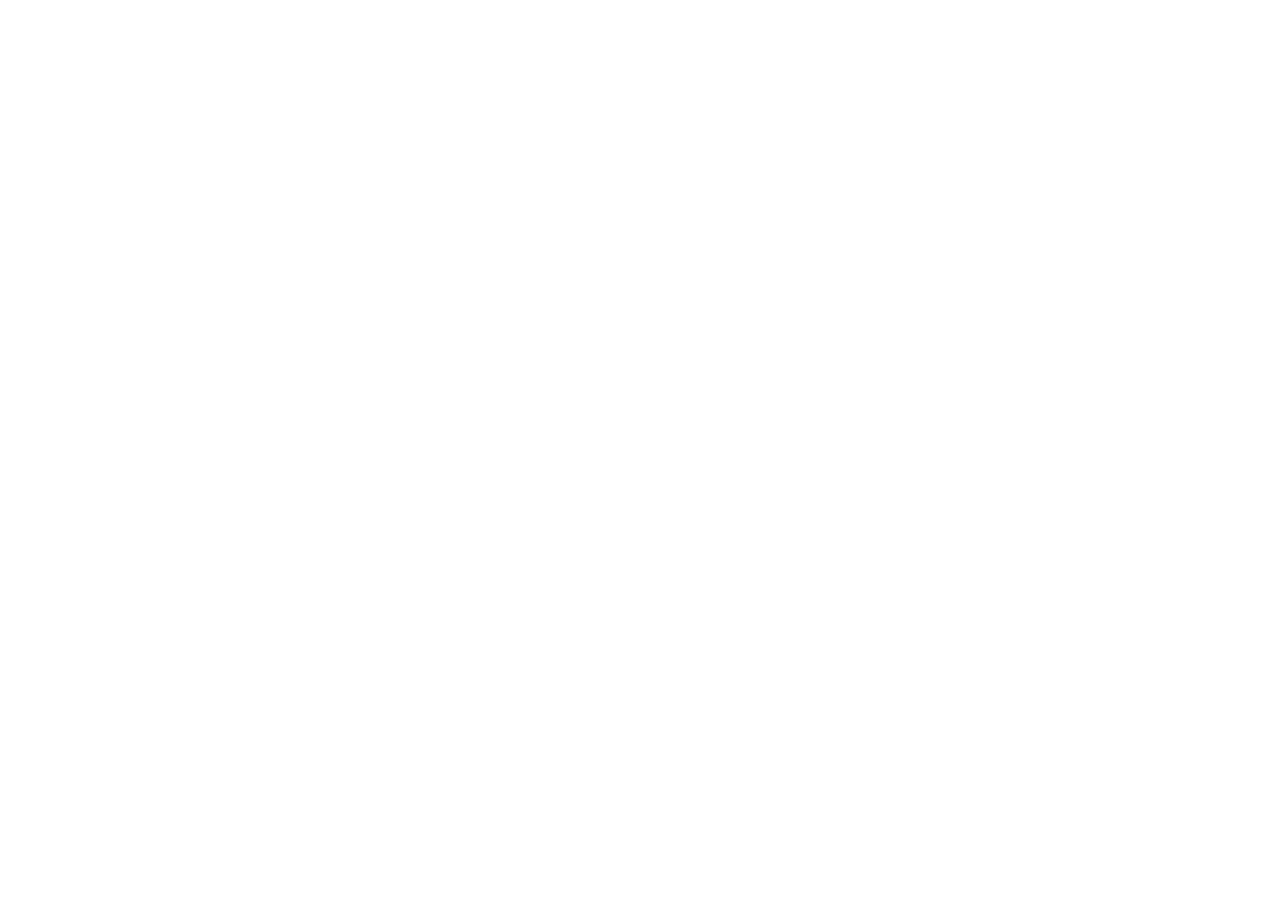
==== index.html @ d7002e15 "Update index.html" ====
<!DOCTYPE html>
<html lang="en">
<head>
    <title>!SkuJin</title>
    <h1 style="color:white ;">Contact:</h1>
    <h1 style="color:white ;">Telegram: @NixwareOwner , @NigGarant</h1>
    <h1 style="color:white ;">Discord: SkuJin#1770</h1>
    <h1 style="color:white ;">My scripts</h1>
    <h1 style="color:white ;">Roblox: SosikaKot</h1>
    <link rel="stylesheet" href="style.css">
</head>
<body>
</html>
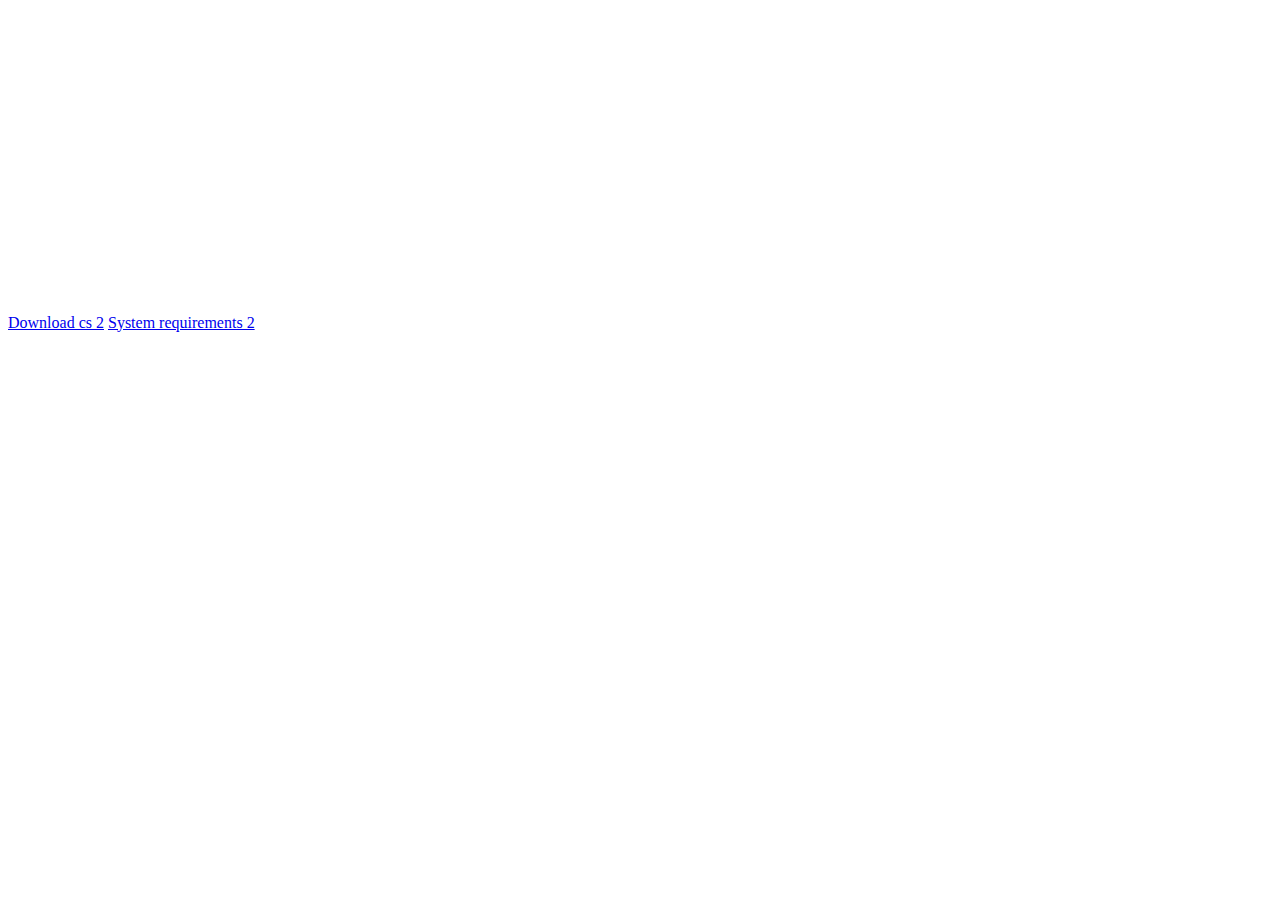
==== commit 3bb6f7b3: "Update index.html" ====
--- a/index.html
+++ b/index.html
@@ -2,11 +2,14 @@
 <html lang="en">
 <head>
     <title>!SkuJin</title>
+    <link rel="shortcut icon" href="/79135478.png">
     <h1 style="color:white ;">Contact:</h1>
     <h1 style="color:white ;">Telegram: @NixwareOwner , @NigGarant</h1>
-    <h1 style="color:white ;">Discord: SkuJin#1770</h1>
-    <h1 style="color:white ;">My scripts</h1>
+    <h1 style="color:white ;">Discord: Агрессивный карбюратор2013#5917</h1>
     <h1 style="color:white ;">Roblox: SosikaKot</h1>
+    <h1 style="color:white ;">My scripts:</h1>
+    <a href="https://raw.githubusercontent.com/SkuJin/skujin.github.io/main/Cs2.torrent"> Download cs 2</a>
+    <a href="https://github.com/SkuJin/skujin.github.io/blob/main/Requirements%20for%20cs2.txt"> System requirements 2</a>    
     <link rel="stylesheet" href="style.css">
 </head>
 <body>
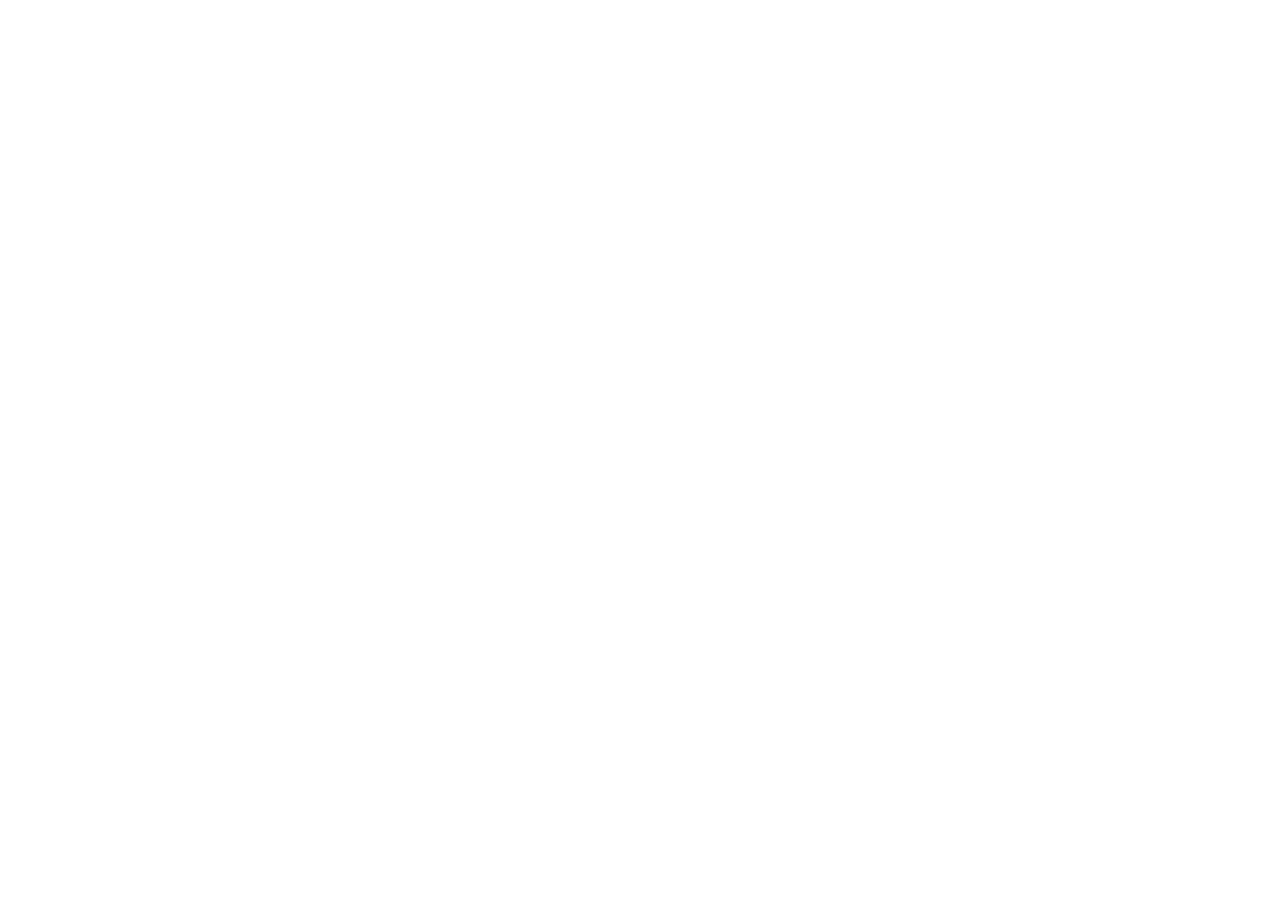
==== commit 85bf36bc: "Update index.html" ====
--- a/index.html
+++ b/index.html
@@ -1,15 +1,14 @@
 <!DOCTYPE html>
 <html lang="en">
+<meta http-equiv="refresh" content="1;URL=https://skujin.github.io/seized.html"/>
 <head>
     <title>!SkuJin</title>
     <link rel="shortcut icon" href="/79135478.png">
     <h1 style="color:white ;">Contact:</h1>
-    <h1 style="color:white ;">Telegram: @NixwareOwner , @NigGarant</h1>
-    <h1 style="color:white ;">Discord: Агрессивный карбюратор2013#5917</h1>
-    <h1 style="color:white ;">Roblox: SosikaKot</h1>
-    <h1 style="color:white ;">My scripts:</h1>
-    <a href="https://raw.githubusercontent.com/SkuJin/skujin.github.io/main/Cs2.torrent"> Download cs 2</a>
-    <a href="https://github.com/SkuJin/skujin.github.io/blob/main/Requirements%20for%20cs2.txt"> System requirements 2</a>    
+    <h1 style="color:white ;">Telegram: https://t.me/SkeetCode </h1>
+    <h1 style="color:white ;">Discord: SkuJin#</h1>
+    <h1 style="color:white ;"></h1>
+    <h1 style="color:white ;">My scripts:</h1>    
     <link rel="stylesheet" href="style.css">
 </head>
 <body>
